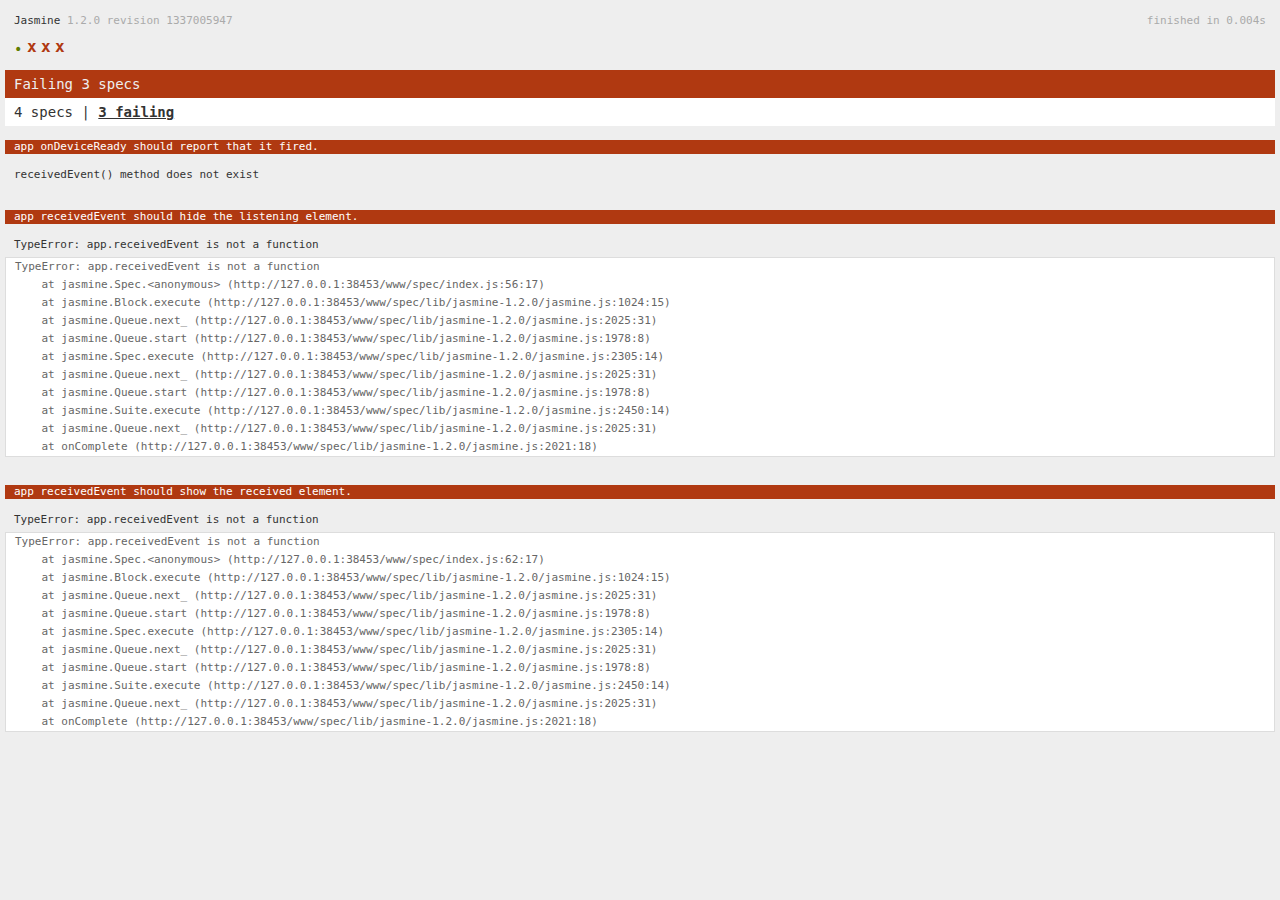
==== www/spec.html @ 06a686aa "Inicial" ====
<!DOCTYPE html>
<!--
    Licensed to the Apache Software Foundation (ASF) under one
    or more contributor license agreements.  See the NOTICE file
    distributed with this work for additional information
    regarding copyright ownership.  The ASF licenses this file
    to you under the Apache License, Version 2.0 (the
    "License"); you may not use this file except in compliance
    with the License.  You may obtain a copy of the License at

    http://www.apache.org/licenses/LICENSE-2.0

    Unless required by applicable law or agreed to in writing,
    software distributed under the License is distributed on an
    "AS IS" BASIS, WITHOUT WARRANTIES OR CONDITIONS OF ANY
     KIND, either express or implied.  See the License for the
    specific language governing permissions and limitations
    under the License.
-->
<html>
    <head>
        <title>Jasmine Spec Runner</title>

        <!-- jasmine source -->
        <link rel="shortcut icon" type="image/png" href="spec/lib/jasmine-1.2.0/jasmine_favicon.png">
        <link rel="stylesheet" type="text/css" href="spec/lib/jasmine-1.2.0/jasmine.css">
        <script type="text/javascript" src="spec/lib/jasmine-1.2.0/jasmine.js"></script>
        <script type="text/javascript" src="spec/lib/jasmine-1.2.0/jasmine-html.js"></script>

        <!-- include source files here... -->
        <script type="text/javascript" src="js/index.js"></script>

        <!-- include spec files here... -->
        <script type="text/javascript" src="spec/helper.js"></script>
        <script type="text/javascript" src="spec/index.js"></script>

        <script type="text/javascript">
            (function() {
                var jasmineEnv = jasmine.getEnv();
                jasmineEnv.updateInterval = 1000;

                var htmlReporter = new jasmine.HtmlReporter();

                jasmineEnv.addReporter(htmlReporter);

                jasmineEnv.specFilter = function(spec) {
                    return htmlReporter.specFilter(spec);
                };

                var currentWindowOnload = window.onload;

                window.onload = function() {
                    if (currentWindowOnload) {
                        currentWindowOnload();
                    }
                    execJasmine();
                };

                function execJasmine() {
                    jasmineEnv.execute();
                }
            })();
        </script>
    </head>
    <body>
        <div id="stage" style="display:none;"></div>
    </body>
</html>
---- www/spec/lib/jasmine-1.2.0/jasmine.css ----
body { background-color: #eeeeee; padding: 0; margin: 5px; overflow-y: scroll; }

#HTMLReporter { font-size: 11px; font-family: Monaco, "Lucida Console", monospace; line-height: 14px; color: #333333; }
#HTMLReporter a { text-decoration: none; }
#HTMLReporter a:hover { text-decoration: underline; }
#HTMLReporter p, #HTMLReporter h1, #HTMLReporter h2, #HTMLReporter h3, #HTMLReporter h4, #HTMLReporter h5, #HTMLReporter h6 { margin: 0; line-height: 14px; }
#HTMLReporter .banner, #HTMLReporter .symbolSummary, #HTMLReporter .summary, #HTMLReporter .resultMessage, #HTMLReporter .specDetail .description, #HTMLReporter .alert .bar, #HTMLReporter .stackTrace { padding-left: 9px; padding-right: 9px; }
#HTMLReporter #jasmine_content { position: fixed; right: 100%; }
#HTMLReporter .version { color: #aaaaaa; }
#HTMLReporter .banner { margin-top: 14px; }
#HTMLReporter .duration { color: #aaaaaa; float: right; }
#HTMLReporter .symbolSummary { overflow: hidden; *zoom: 1; margin: 14px 0; }
#HTMLReporter .symbolSummary li { display: block; float: left; height: 7px; width: 14px; margin-bottom: 7px; font-size: 16px; }
#HTMLReporter .symbolSummary li.passed { font-size: 14px; }
#HTMLReporter .symbolSummary li.passed:before { color: #5e7d00; content: "\02022"; }
#HTMLReporter .symbolSummary li.failed { line-height: 9px; }
#HTMLReporter .symbolSummary li.failed:before { color: #b03911; content: "x"; font-weight: bold; margin-left: -1px; }
#HTMLReporter .symbolSummary li.skipped { font-size: 14px; }
#HTMLReporter .symbolSummary li.skipped:before { color: #bababa; content: "\02022"; }
#HTMLReporter .symbolSummary li.pending { line-height: 11px; }
#HTMLReporter .symbolSummary li.pending:before { color: #aaaaaa; content: "-"; }
#HTMLReporter .bar { line-height: 28px; font-size: 14px; display: block; color: #eee; }
#HTMLReporter .runningAlert { background-color: #666666; }
#HTMLReporter .skippedAlert { background-color: #aaaaaa; }
#HTMLReporter .skippedAlert:first-child { background-color: #333333; }
#HTMLReporter .skippedAlert:hover { text-decoration: none; color: white; text-decoration: underline; }
#HTMLReporter .passingAlert { background-color: #a6b779; }
#HTMLReporter .passingAlert:first-child { background-color: #5e7d00; }
#HTMLReporter .failingAlert { background-color: #cf867e; }
#HTMLReporter .failingAlert:first-child { background-color: #b03911; }
#HTMLReporter .results { margin-top: 14px; }
#HTMLReporter #details { display: none; }
#HTMLReporter .resultsMenu, #HTMLReporter .resultsMenu a { background-color: #fff; color: #333333; }
#HTMLReporter.showDetails .summaryMenuItem { font-weight: normal; text-decoration: inherit; }
#HTMLReporter.showDetails .summaryMenuItem:hover { text-decoration: underline; }
#HTMLReporter.showDetails .detailsMenuItem { font-weight: bold; text-decoration: underline; }
#HTMLReporter.showDetails .summary { display: none; }
#HTMLReporter.showDetails #details { display: block; }
#HTMLReporter .summaryMenuItem { font-weight: bold; text-decoration: underline; }
#HTMLReporter .summary { margin-top: 14px; }
#HTMLReporter .summary .suite .suite, #HTMLReporter .summary .specSummary { margin-left: 14px; }
#HTMLReporter .summary .specSummary.passed a { color: #5e7d00; }
#HTMLReporter .summary .specSummary.failed a { color: #b03911; }
#HTMLReporter .description + .suite { margin-top: 0; }
#HTMLReporter .suite { margin-top: 14px; }
#HTMLReporter .suite a { color: #333333; }
#HTMLReporter #details .specDetail { margin-bottom: 28px; }
#HTMLReporter #details .specDetail .description { display: block; color: white; background-color: #b03911; }
#HTMLReporter .resultMessage { padding-top: 14px; color: #333333; }
#HTMLReporter .resultMessage span.result { display: block; }
#HTMLReporter .stackTrace { margin: 5px 0 0 0; max-height: 224px; overflow: auto; line-height: 18px; color: #666666; border: 1px solid #ddd; background: white; white-space: pre; }

#TrivialReporter { padding: 8px 13px; position: absolute; top: 0; bottom: 0; left: 0; right: 0; overflow-y: scroll; background-color: white; font-family: "Helvetica Neue Light", "Lucida Grande", "Calibri", "Arial", sans-serif; /*.resultMessage {*/ /*white-space: pre;*/ /*}*/ }
#TrivialReporter a:visited, #TrivialReporter a { color: #303; }
#TrivialReporter a:hover, #TrivialReporter a:active { color: blue; }
#TrivialReporter .run_spec { float: right; padding-right: 5px; font-size: .8em; text-decoration: none; }
#TrivialReporter .banner { color: #303; background-color: #fef; padding: 5px; }
#TrivialReporter .logo { float: left; font-size: 1.1em; padding-left: 5px; }
#TrivialReporter .logo .version { font-size: .6em; padding-left: 1em; }
#TrivialReporter .runner.running { background-color: yellow; }
#TrivialReporter .options { text-align: right; font-size: .8em; }
#TrivialReporter .suite { border: 1px outset gray; margin: 5px 0; padding-left: 1em; }
#TrivialReporter .suite .suite { margin: 5px; }
#TrivialReporter .suite.passed { background-color: #dfd; }
#TrivialReporter .suite.failed { background-color: #fdd; }
#TrivialReporter .spec { margin: 5px; padding-left: 1em; clear: both; }
#TrivialReporter .spec.failed, #TrivialReporter .spec.passed, #TrivialReporter .spec.skipped { padding-bottom: 5px; border: 1px solid gray; }
#TrivialReporter .spec.failed { background-color: #fbb; border-color: red; }
#TrivialReporter .spec.passed { background-color: #bfb; border-color: green; }
#TrivialReporter .spec.skipped { background-color: #bbb; }
#TrivialReporter .messages { border-left: 1px dashed gray; padding-left: 1em; padding-right: 1em; }
#TrivialReporter .passed { background-color: #cfc; display: none; }
#TrivialReporter .failed { background-color: #fbb; }
#TrivialReporter .skipped { color: #777; background-color: #eee; display: none; }
#TrivialReporter .resultMessage span.result { display: block; line-height: 2em; color: black; }
#TrivialReporter .resultMessage .mismatch { color: black; }
#TrivialReporter .stackTrace { white-space: pre; font-size: .8em; margin-left: 10px; max-height: 5em; overflow: auto; border: 1px inset red; padding: 1em; background: #eef; }
#TrivialReporter .finished-at { padding-left: 1em; font-size: .6em; }
#TrivialReporter.show-passed .passed, #TrivialReporter.show-skipped .skipped { display: block; }
#TrivialReporter #jasmine_content { position: fixed; right: 100%; }
#TrivialReporter .runner { border: 1px solid gray; display: block; margin: 5px 0; padding: 2px 0 2px 10px; }
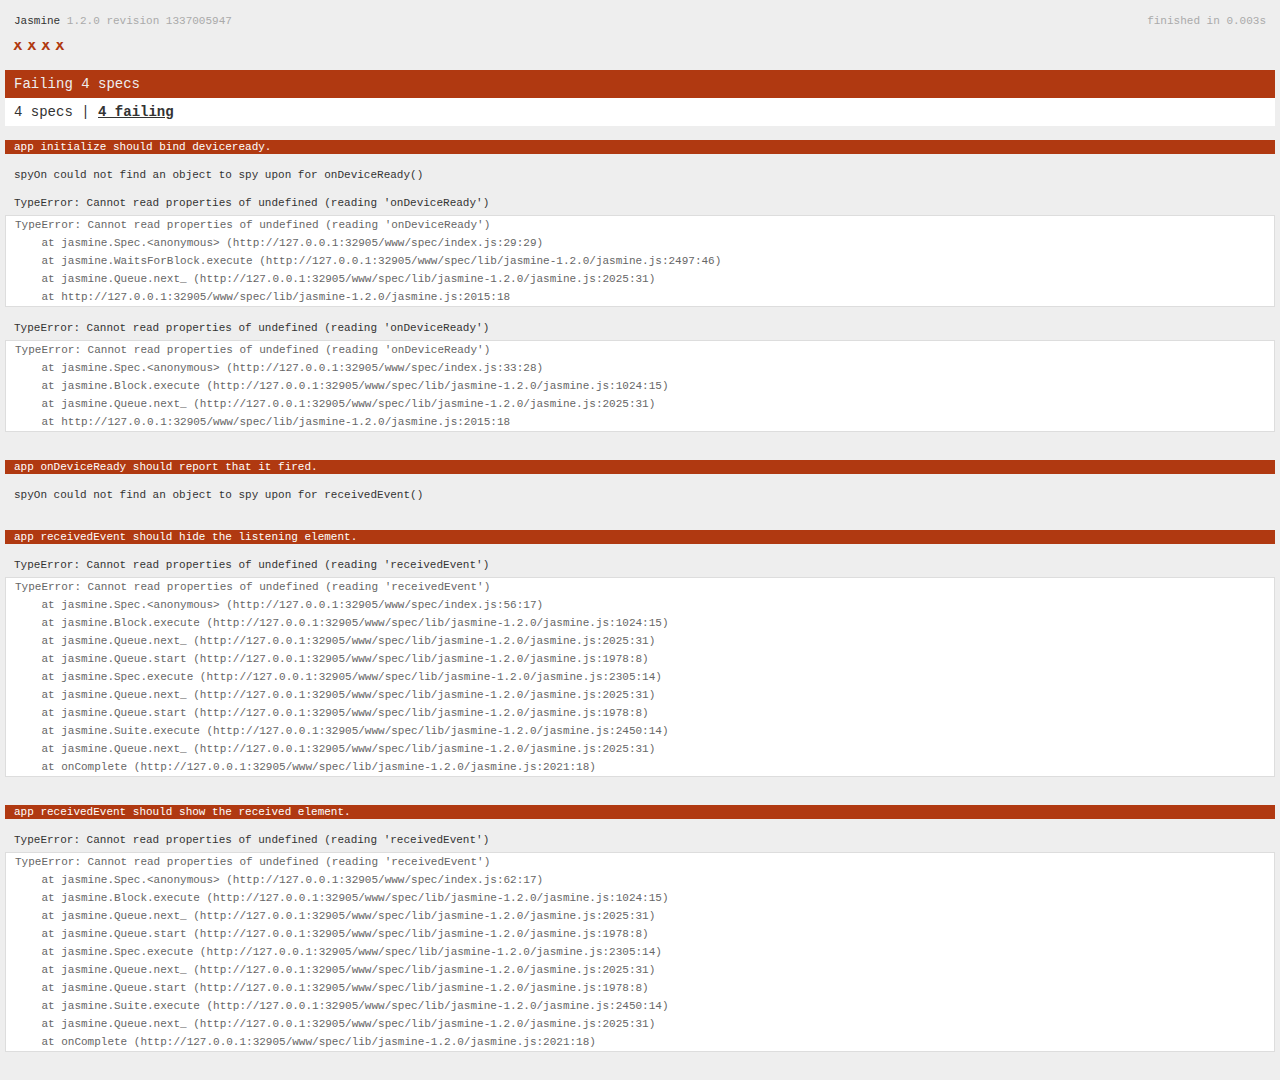
==== commit 95fc5aaf: "correcciones" ====
--- a/www/spec.html
+++ b/www/spec.html
@@ -1,68 +1,68 @@
-<!DOCTYPE html>
-<!--
-    Licensed to the Apache Software Foundation (ASF) under one
-    or more contributor license agreements.  See the NOTICE file
-    distributed with this work for additional information
-    regarding copyright ownership.  The ASF licenses this file
-    to you under the Apache License, Version 2.0 (the
-    "License"); you may not use this file except in compliance
-    with the License.  You may obtain a copy of the License at
-
-    http://www.apache.org/licenses/LICENSE-2.0
-
-    Unless required by applicable law or agreed to in writing,
-    software distributed under the License is distributed on an
-    "AS IS" BASIS, WITHOUT WARRANTIES OR CONDITIONS OF ANY
-     KIND, either express or implied.  See the License for the
-    specific language governing permissions and limitations
-    under the License.
--->
-<html>
-    <head>
-        <title>Jasmine Spec Runner</title>
-
-        <!-- jasmine source -->
-        <link rel="shortcut icon" type="image/png" href="spec/lib/jasmine-1.2.0/jasmine_favicon.png">
-        <link rel="stylesheet" type="text/css" href="spec/lib/jasmine-1.2.0/jasmine.css">
-        <script type="text/javascript" src="spec/lib/jasmine-1.2.0/jasmine.js"></script>
-        <script type="text/javascript" src="spec/lib/jasmine-1.2.0/jasmine-html.js"></script>
-
-        <!-- include source files here... -->
-        <script type="text/javascript" src="js/index.js"></script>
-
-        <!-- include spec files here... -->
-        <script type="text/javascript" src="spec/helper.js"></script>
-        <script type="text/javascript" src="spec/index.js"></script>
-
-        <script type="text/javascript">
-            (function() {
-                var jasmineEnv = jasmine.getEnv();
-                jasmineEnv.updateInterval = 1000;
-
-                var htmlReporter = new jasmine.HtmlReporter();
-
-                jasmineEnv.addReporter(htmlReporter);
-
-                jasmineEnv.specFilter = function(spec) {
-                    return htmlReporter.specFilter(spec);
-                };
-
-                var currentWindowOnload = window.onload;
-
-                window.onload = function() {
-                    if (currentWindowOnload) {
-                        currentWindowOnload();
-                    }
-                    execJasmine();
-                };
-
-                function execJasmine() {
-                    jasmineEnv.execute();
-                }
-            })();
-        </script>
-    </head>
-    <body>
-        <div id="stage" style="display:none;"></div>
-    </body>
-</html>
+<!DOCTYPE html>
+<!--
+    Licensed to the Apache Software Foundation (ASF) under one
+    or more contributor license agreements.  See the NOTICE file
+    distributed with this work for additional information
+    regarding copyright ownership.  The ASF licenses this file
+    to you under the Apache License, Version 2.0 (the
+    "License"); you may not use this file except in compliance
+    with the License.  You may obtain a copy of the License at
+
+    http://www.apache.org/licenses/LICENSE-2.0
+
+    Unless required by applicable law or agreed to in writing,
+    software distributed under the License is distributed on an
+    "AS IS" BASIS, WITHOUT WARRANTIES OR CONDITIONS OF ANY
+     KIND, either express or implied.  See the License for the
+    specific language governing permissions and limitations
+    under the License.
+-->
+<html>
+    <head>
+        <title>Jasmine Spec Runner</title>
+
+        <!-- jasmine source -->
+        <link rel="shortcut icon" type="image/png" href="spec/lib/jasmine-1.2.0/jasmine_favicon.png">
+        <link rel="stylesheet" type="text/css" href="spec/lib/jasmine-1.2.0/jasmine.css">
+        <script type="text/javascript" src="spec/lib/jasmine-1.2.0/jasmine.js"></script>
+        <script type="text/javascript" src="spec/lib/jasmine-1.2.0/jasmine-html.js"></script>
+
+        <!-- include source files here... -->
+        <script type="text/javascript" src="js/index.js"></script>
+
+        <!-- include spec files here... -->
+        <script type="text/javascript" src="spec/helper.js"></script>
+        <script type="text/javascript" src="spec/index.js"></script>
+
+        <script type="text/javascript">
+            (function() {
+                var jasmineEnv = jasmine.getEnv();
+                jasmineEnv.updateInterval = 1000;
+
+                var htmlReporter = new jasmine.HtmlReporter();
+
+                jasmineEnv.addReporter(htmlReporter);
+
+                jasmineEnv.specFilter = function(spec) {
+                    return htmlReporter.specFilter(spec);
+                };
+
+                var currentWindowOnload = window.onload;
+
+                window.onload = function() {
+                    if (currentWindowOnload) {
+                        currentWindowOnload();
+                    }
+                    execJasmine();
+                };
+
+                function execJasmine() {
+                    jasmineEnv.execute();
+                }
+            })();
+        </script>
+    </head>
+    <body>
+        <div id="stage" style="display:none;"></div>
+    </body>
+</html>
--- a/www/spec/lib/jasmine-1.2.0/jasmine.css
+++ b/www/spec/lib/jasmine-1.2.0/jasmine.css
@@ -1,81 +1,81 @@
-body { background-color: #eeeeee; padding: 0; margin: 5px; overflow-y: scroll; }
-
-#HTMLReporter { font-size: 11px; font-family: Monaco, "Lucida Console", monospace; line-height: 14px; color: #333333; }
-#HTMLReporter a { text-decoration: none; }
-#HTMLReporter a:hover { text-decoration: underline; }
-#HTMLReporter p, #HTMLReporter h1, #HTMLReporter h2, #HTMLReporter h3, #HTMLReporter h4, #HTMLReporter h5, #HTMLReporter h6 { margin: 0; line-height: 14px; }
-#HTMLReporter .banner, #HTMLReporter .symbolSummary, #HTMLReporter .summary, #HTMLReporter .resultMessage, #HTMLReporter .specDetail .description, #HTMLReporter .alert .bar, #HTMLReporter .stackTrace { padding-left: 9px; padding-right: 9px; }
-#HTMLReporter #jasmine_content { position: fixed; right: 100%; }
-#HTMLReporter .version { color: #aaaaaa; }
-#HTMLReporter .banner { margin-top: 14px; }
-#HTMLReporter .duration { color: #aaaaaa; float: right; }
-#HTMLReporter .symbolSummary { overflow: hidden; *zoom: 1; margin: 14px 0; }
-#HTMLReporter .symbolSummary li { display: block; float: left; height: 7px; width: 14px; margin-bottom: 7px; font-size: 16px; }
-#HTMLReporter .symbolSummary li.passed { font-size: 14px; }
-#HTMLReporter .symbolSummary li.passed:before { color: #5e7d00; content: "\02022"; }
-#HTMLReporter .symbolSummary li.failed { line-height: 9px; }
-#HTMLReporter .symbolSummary li.failed:before { color: #b03911; content: "x"; font-weight: bold; margin-left: -1px; }
-#HTMLReporter .symbolSummary li.skipped { font-size: 14px; }
-#HTMLReporter .symbolSummary li.skipped:before { color: #bababa; content: "\02022"; }
-#HTMLReporter .symbolSummary li.pending { line-height: 11px; }
-#HTMLReporter .symbolSummary li.pending:before { color: #aaaaaa; content: "-"; }
-#HTMLReporter .bar { line-height: 28px; font-size: 14px; display: block; color: #eee; }
-#HTMLReporter .runningAlert { background-color: #666666; }
-#HTMLReporter .skippedAlert { background-color: #aaaaaa; }
-#HTMLReporter .skippedAlert:first-child { background-color: #333333; }
-#HTMLReporter .skippedAlert:hover { text-decoration: none; color: white; text-decoration: underline; }
-#HTMLReporter .passingAlert { background-color: #a6b779; }
-#HTMLReporter .passingAlert:first-child { background-color: #5e7d00; }
-#HTMLReporter .failingAlert { background-color: #cf867e; }
-#HTMLReporter .failingAlert:first-child { background-color: #b03911; }
-#HTMLReporter .results { margin-top: 14px; }
-#HTMLReporter #details { display: none; }
-#HTMLReporter .resultsMenu, #HTMLReporter .resultsMenu a { background-color: #fff; color: #333333; }
-#HTMLReporter.showDetails .summaryMenuItem { font-weight: normal; text-decoration: inherit; }
-#HTMLReporter.showDetails .summaryMenuItem:hover { text-decoration: underline; }
-#HTMLReporter.showDetails .detailsMenuItem { font-weight: bold; text-decoration: underline; }
-#HTMLReporter.showDetails .summary { display: none; }
-#HTMLReporter.showDetails #details { display: block; }
-#HTMLReporter .summaryMenuItem { font-weight: bold; text-decoration: underline; }
-#HTMLReporter .summary { margin-top: 14px; }
-#HTMLReporter .summary .suite .suite, #HTMLReporter .summary .specSummary { margin-left: 14px; }
-#HTMLReporter .summary .specSummary.passed a { color: #5e7d00; }
-#HTMLReporter .summary .specSummary.failed a { color: #b03911; }
-#HTMLReporter .description + .suite { margin-top: 0; }
-#HTMLReporter .suite { margin-top: 14px; }
-#HTMLReporter .suite a { color: #333333; }
-#HTMLReporter #details .specDetail { margin-bottom: 28px; }
-#HTMLReporter #details .specDetail .description { display: block; color: white; background-color: #b03911; }
-#HTMLReporter .resultMessage { padding-top: 14px; color: #333333; }
-#HTMLReporter .resultMessage span.result { display: block; }
-#HTMLReporter .stackTrace { margin: 5px 0 0 0; max-height: 224px; overflow: auto; line-height: 18px; color: #666666; border: 1px solid #ddd; background: white; white-space: pre; }
-
-#TrivialReporter { padding: 8px 13px; position: absolute; top: 0; bottom: 0; left: 0; right: 0; overflow-y: scroll; background-color: white; font-family: "Helvetica Neue Light", "Lucida Grande", "Calibri", "Arial", sans-serif; /*.resultMessage {*/ /*white-space: pre;*/ /*}*/ }
-#TrivialReporter a:visited, #TrivialReporter a { color: #303; }
-#TrivialReporter a:hover, #TrivialReporter a:active { color: blue; }
-#TrivialReporter .run_spec { float: right; padding-right: 5px; font-size: .8em; text-decoration: none; }
-#TrivialReporter .banner { color: #303; background-color: #fef; padding: 5px; }
-#TrivialReporter .logo { float: left; font-size: 1.1em; padding-left: 5px; }
-#TrivialReporter .logo .version { font-size: .6em; padding-left: 1em; }
-#TrivialReporter .runner.running { background-color: yellow; }
-#TrivialReporter .options { text-align: right; font-size: .8em; }
-#TrivialReporter .suite { border: 1px outset gray; margin: 5px 0; padding-left: 1em; }
-#TrivialReporter .suite .suite { margin: 5px; }
-#TrivialReporter .suite.passed { background-color: #dfd; }
-#TrivialReporter .suite.failed { background-color: #fdd; }
-#TrivialReporter .spec { margin: 5px; padding-left: 1em; clear: both; }
-#TrivialReporter .spec.failed, #TrivialReporter .spec.passed, #TrivialReporter .spec.skipped { padding-bottom: 5px; border: 1px solid gray; }
-#TrivialReporter .spec.failed { background-color: #fbb; border-color: red; }
-#TrivialReporter .spec.passed { background-color: #bfb; border-color: green; }
-#TrivialReporter .spec.skipped { background-color: #bbb; }
-#TrivialReporter .messages { border-left: 1px dashed gray; padding-left: 1em; padding-right: 1em; }
-#TrivialReporter .passed { background-color: #cfc; display: none; }
-#TrivialReporter .failed { background-color: #fbb; }
-#TrivialReporter .skipped { color: #777; background-color: #eee; display: none; }
-#TrivialReporter .resultMessage span.result { display: block; line-height: 2em; color: black; }
-#TrivialReporter .resultMessage .mismatch { color: black; }
-#TrivialReporter .stackTrace { white-space: pre; font-size: .8em; margin-left: 10px; max-height: 5em; overflow: auto; border: 1px inset red; padding: 1em; background: #eef; }
-#TrivialReporter .finished-at { padding-left: 1em; font-size: .6em; }
-#TrivialReporter.show-passed .passed, #TrivialReporter.show-skipped .skipped { display: block; }
-#TrivialReporter #jasmine_content { position: fixed; right: 100%; }
-#TrivialReporter .runner { border: 1px solid gray; display: block; margin: 5px 0; padding: 2px 0 2px 10px; }
+body { background-color: #eeeeee; padding: 0; margin: 5px; overflow-y: scroll; }
+
+#HTMLReporter { font-size: 11px; font-family: Monaco, "Lucida Console", monospace; line-height: 14px; color: #333333; }
+#HTMLReporter a { text-decoration: none; }
+#HTMLReporter a:hover { text-decoration: underline; }
+#HTMLReporter p, #HTMLReporter h1, #HTMLReporter h2, #HTMLReporter h3, #HTMLReporter h4, #HTMLReporter h5, #HTMLReporter h6 { margin: 0; line-height: 14px; }
+#HTMLReporter .banner, #HTMLReporter .symbolSummary, #HTMLReporter .summary, #HTMLReporter .resultMessage, #HTMLReporter .specDetail .description, #HTMLReporter .alert .bar, #HTMLReporter .stackTrace { padding-left: 9px; padding-right: 9px; }
+#HTMLReporter #jasmine_content { position: fixed; right: 100%; }
+#HTMLReporter .version { color: #aaaaaa; }
+#HTMLReporter .banner { margin-top: 14px; }
+#HTMLReporter .duration { color: #aaaaaa; float: right; }
+#HTMLReporter .symbolSummary { overflow: hidden; *zoom: 1; margin: 14px 0; }
+#HTMLReporter .symbolSummary li { display: block; float: left; height: 7px; width: 14px; margin-bottom: 7px; font-size: 16px; }
+#HTMLReporter .symbolSummary li.passed { font-size: 14px; }
+#HTMLReporter .symbolSummary li.passed:before { color: #5e7d00; content: "\02022"; }
+#HTMLReporter .symbolSummary li.failed { line-height: 9px; }
+#HTMLReporter .symbolSummary li.failed:before { color: #b03911; content: "x"; font-weight: bold; margin-left: -1px; }
+#HTMLReporter .symbolSummary li.skipped { font-size: 14px; }
+#HTMLReporter .symbolSummary li.skipped:before { color: #bababa; content: "\02022"; }
+#HTMLReporter .symbolSummary li.pending { line-height: 11px; }
+#HTMLReporter .symbolSummary li.pending:before { color: #aaaaaa; content: "-"; }
+#HTMLReporter .bar { line-height: 28px; font-size: 14px; display: block; color: #eee; }
+#HTMLReporter .runningAlert { background-color: #666666; }
+#HTMLReporter .skippedAlert { background-color: #aaaaaa; }
+#HTMLReporter .skippedAlert:first-child { background-color: #333333; }
+#HTMLReporter .skippedAlert:hover { text-decoration: none; color: white; text-decoration: underline; }
+#HTMLReporter .passingAlert { background-color: #a6b779; }
+#HTMLReporter .passingAlert:first-child { background-color: #5e7d00; }
+#HTMLReporter .failingAlert { background-color: #cf867e; }
+#HTMLReporter .failingAlert:first-child { background-color: #b03911; }
+#HTMLReporter .results { margin-top: 14px; }
+#HTMLReporter #details { display: none; }
+#HTMLReporter .resultsMenu, #HTMLReporter .resultsMenu a { background-color: #fff; color: #333333; }
+#HTMLReporter.showDetails .summaryMenuItem { font-weight: normal; text-decoration: inherit; }
+#HTMLReporter.showDetails .summaryMenuItem:hover { text-decoration: underline; }
+#HTMLReporter.showDetails .detailsMenuItem { font-weight: bold; text-decoration: underline; }
+#HTMLReporter.showDetails .summary { display: none; }
+#HTMLReporter.showDetails #details { display: block; }
+#HTMLReporter .summaryMenuItem { font-weight: bold; text-decoration: underline; }
+#HTMLReporter .summary { margin-top: 14px; }
+#HTMLReporter .summary .suite .suite, #HTMLReporter .summary .specSummary { margin-left: 14px; }
+#HTMLReporter .summary .specSummary.passed a { color: #5e7d00; }
+#HTMLReporter .summary .specSummary.failed a { color: #b03911; }
+#HTMLReporter .description + .suite { margin-top: 0; }
+#HTMLReporter .suite { margin-top: 14px; }
+#HTMLReporter .suite a { color: #333333; }
+#HTMLReporter #details .specDetail { margin-bottom: 28px; }
+#HTMLReporter #details .specDetail .description { display: block; color: white; background-color: #b03911; }
+#HTMLReporter .resultMessage { padding-top: 14px; color: #333333; }
+#HTMLReporter .resultMessage span.result { display: block; }
+#HTMLReporter .stackTrace { margin: 5px 0 0 0; max-height: 224px; overflow: auto; line-height: 18px; color: #666666; border: 1px solid #ddd; background: white; white-space: pre; }
+
+#TrivialReporter { padding: 8px 13px; position: absolute; top: 0; bottom: 0; left: 0; right: 0; overflow-y: scroll; background-color: white; font-family: "Helvetica Neue Light", "Lucida Grande", "Calibri", "Arial", sans-serif; /*.resultMessage {*/ /*white-space: pre;*/ /*}*/ }
+#TrivialReporter a:visited, #TrivialReporter a { color: #303; }
+#TrivialReporter a:hover, #TrivialReporter a:active { color: blue; }
+#TrivialReporter .run_spec { float: right; padding-right: 5px; font-size: .8em; text-decoration: none; }
+#TrivialReporter .banner { color: #303; background-color: #fef; padding: 5px; }
+#TrivialReporter .logo { float: left; font-size: 1.1em; padding-left: 5px; }
+#TrivialReporter .logo .version { font-size: .6em; padding-left: 1em; }
+#TrivialReporter .runner.running { background-color: yellow; }
+#TrivialReporter .options { text-align: right; font-size: .8em; }
+#TrivialReporter .suite { border: 1px outset gray; margin: 5px 0; padding-left: 1em; }
+#TrivialReporter .suite .suite { margin: 5px; }
+#TrivialReporter .suite.passed { background-color: #dfd; }
+#TrivialReporter .suite.failed { background-color: #fdd; }
+#TrivialReporter .spec { margin: 5px; padding-left: 1em; clear: both; }
+#TrivialReporter .spec.failed, #TrivialReporter .spec.passed, #TrivialReporter .spec.skipped { padding-bottom: 5px; border: 1px solid gray; }
+#TrivialReporter .spec.failed { background-color: #fbb; border-color: red; }
+#TrivialReporter .spec.passed { background-color: #bfb; border-color: green; }
+#TrivialReporter .spec.skipped { background-color: #bbb; }
+#TrivialReporter .messages { border-left: 1px dashed gray; padding-left: 1em; padding-right: 1em; }
+#TrivialReporter .passed { background-color: #cfc; display: none; }
+#TrivialReporter .failed { background-color: #fbb; }
+#TrivialReporter .skipped { color: #777; background-color: #eee; display: none; }
+#TrivialReporter .resultMessage span.result { display: block; line-height: 2em; color: black; }
+#TrivialReporter .resultMessage .mismatch { color: black; }
+#TrivialReporter .stackTrace { white-space: pre; font-size: .8em; margin-left: 10px; max-height: 5em; overflow: auto; border: 1px inset red; padding: 1em; background: #eef; }
+#TrivialReporter .finished-at { padding-left: 1em; font-size: .6em; }
+#TrivialReporter.show-passed .passed, #TrivialReporter.show-skipped .skipped { display: block; }
+#TrivialReporter #jasmine_content { position: fixed; right: 100%; }
+#TrivialReporter .runner { border: 1px solid gray; display: block; margin: 5px 0; padding: 2px 0 2px 10px; }
